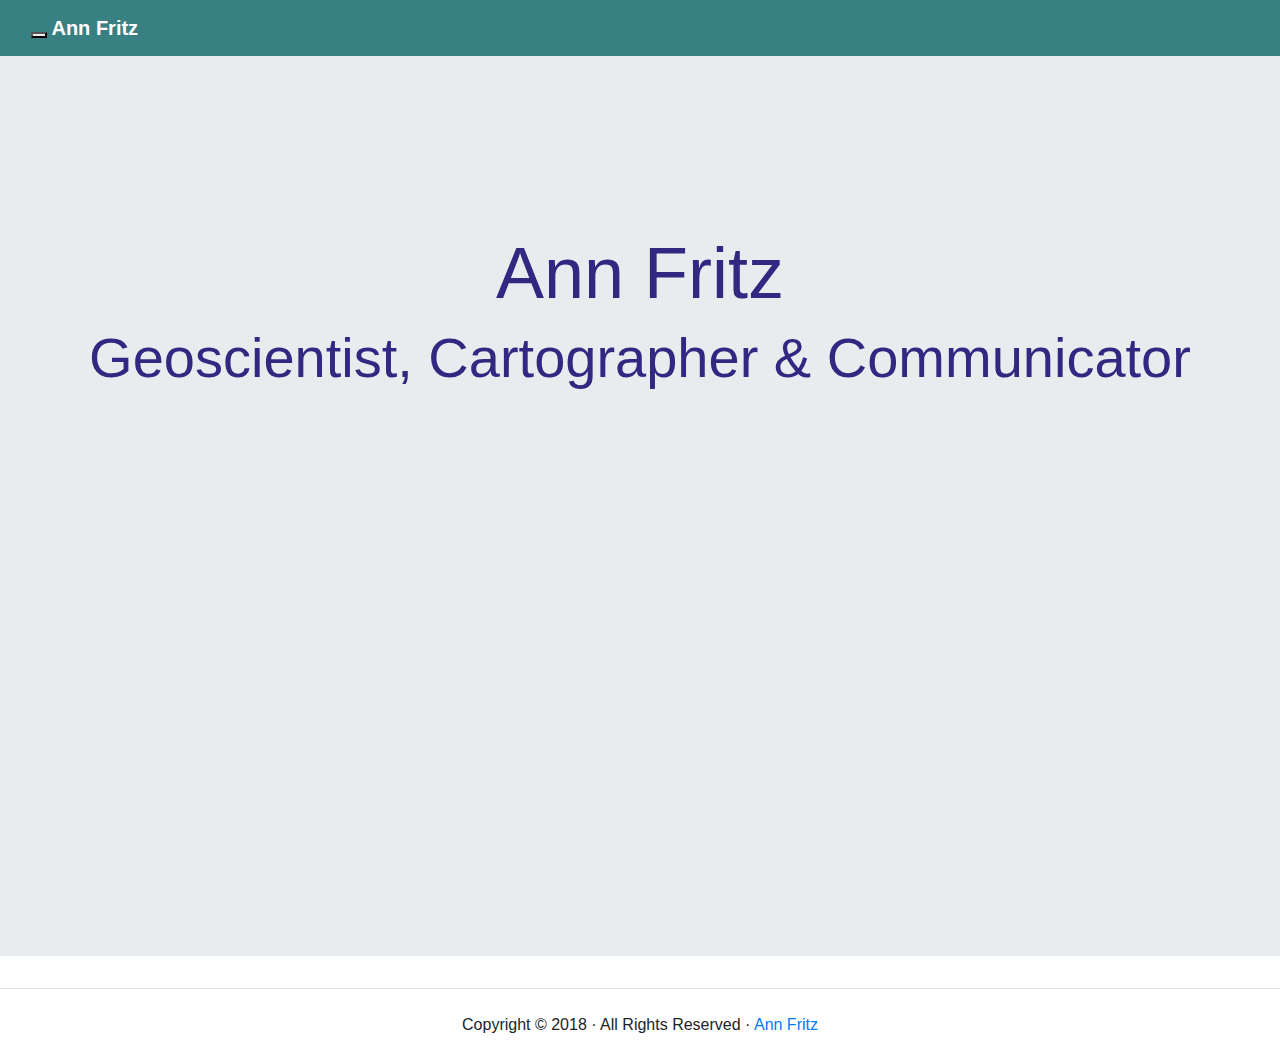
==== afritz_portfolio/index.html @ 044ebfca "Add files via upload" ====
<!DOCTYPE html>
<html lang="en">
<head>
    <meta charset="utf-8">
    <meta http-equiv="X-UA-Compatible" content="IE=edge">
    <meta name="viewport" content="width=device-width, initial-scale=1">
    <meta name="description" content="Ann Fritz Web Portfolio">
    <meta name="keywords" content="ann, fritz, gis, geoscientist, cartography, portfolio, map, maps">
    <meta name="author" content="Ann Fritz">
    <title>Ann Fritz</title>
      
    <!-- Bootstrap stylesheet above css style.css -->
    <link href="/css/bootstrap.css" rel="stylesheet">
    <link href="css/bootstrap.min.css" rel="stylesheet">
    <link rel="stylesheet" href="css/style.css"/>  

    <script src="lib/jquery-3.2.1.min.js"></script>
    <script src="lib/bootstrap.min.js"></script>
    
</head>

<body>   
    
 <!-- Navbar -->    
<nav class="navbar navbar-default navbar-fixed-top">
  <div class="container-fluid">
    <div class="navbar-header">
      <button type="button" class="navbar-toggle" data-toggle="collapse" data-target="#myNavbar">
        <span class="icon-bar"></span>
        <span class="icon-bar"></span>
        <span class="icon-bar"></span> 
      </button>
      <a class="navbar-brand js-scroll" href="#home">Ann Fritz</a>
    </div>
    <div class="collapse navbar-collapse" id="myNavbar">
      <ul class="nav navbar-nav navbar-right">
        <li><a href="#about" data-toggle="collapse" data-target=".navbar-collapse.in" class="js-scroll"><a href="about.html">About</a></a></li>
        <li><a href="#portfolio" data-toggle="collapse" data-target=".navbar-collapse.in" class="js-scroll"><a href="portfolio.html">Portfolio</a></a></li>
        <li><a href="#contact" data-toggle="collapse" data-target=".navbar-collapse.in" class="js-scroll"><a href="contact.html">Contact</a></a></li>
      </ul>
    </div>
  </div>
</nav>     
  
    
  <!-- Home -->     
 
    <div class="jumbotron jumbotron-fluid" id="home">
        <div class="container-fluid">
        <br>
        <h1 class="display-3">Ann Fritz</h1>
        <h1 class="display-4"> Geoscientist, Cartographer &amp; Communicator</h1>
        <br>
       <!----SCROLLY THING NOT WORKING 
            <a href="#about" class="js-scroll">img id="scroll-button" alt="" src="assests/down.svg"></a>-->
            
        </div>
    </div>
      
      
      
      <hr>
       <div class="row">
          <div class="text-center col-lg-6 offset-lg-3">
             <h4> </h4>
             <p>Copyright &copy; 2018 &middot; All Rights Reserved &middot; <a href="#" >Ann Fritz</a></p>
          </div>
       </div>
   
    <!-- jQuery (necessary for Bootstrap's JavaScript plugins) --> 
    <script src="jquery-3.2.1.min.js"></script>
    
    <!-- Include all compiled plugins (below), or include individual files as needed --> 
    <script src="file:///C|/Bootstrap/js/popper.min.js"></script>
    <script src="bootstrap.js"></script>
  </body>
</html>
---- afritz_portfolio/css/style.css ----
/***** NAVBAR *****/
.navbar-default {
  background-color: #398082;
  border-radius: 0;
  background-image: none;
}

/* Navbar title */
.navbar-default .navbar-brand {
  color: white;
  font-size: 20px;
  font-weight: bold;
}

/* Navbar hover effects */
.navbar-default .navbar-brand:hover,
.navbar-default .navbar-brand:focus,
.navbar-default .navbar-nav > li > a:hover,
.navbar-default .navbar-nav > li > a:focus {
    color: #80ba33;
}

/* Navbar links */
.navbar-default .navbar-nav > li > a {
  color: #fff;
  font-size: 16px;
}

/* Navbar collapsed styles */
.navbar-header .navbar-toggle {
  color: #fff;
}

.navbar-header .navbar-toggle:hover,
.navbar-header .navbar-toggle:focus {
  background-color: #80ba33;
  color: #242424;
}

#home {
    width: 100%;
    height: 100vh;
    background-image: url(/assets/sky.jpg);
    background-size:cover;
    background-position: center;
    font-family: agency fb, corbel, helvetica, sans-serif;
    color: white;
    text-align: center;
    font-size: 36px;
    padding-top: 120px;
}


h1 {
	color: #332782;
	font-size: 30px;	
}
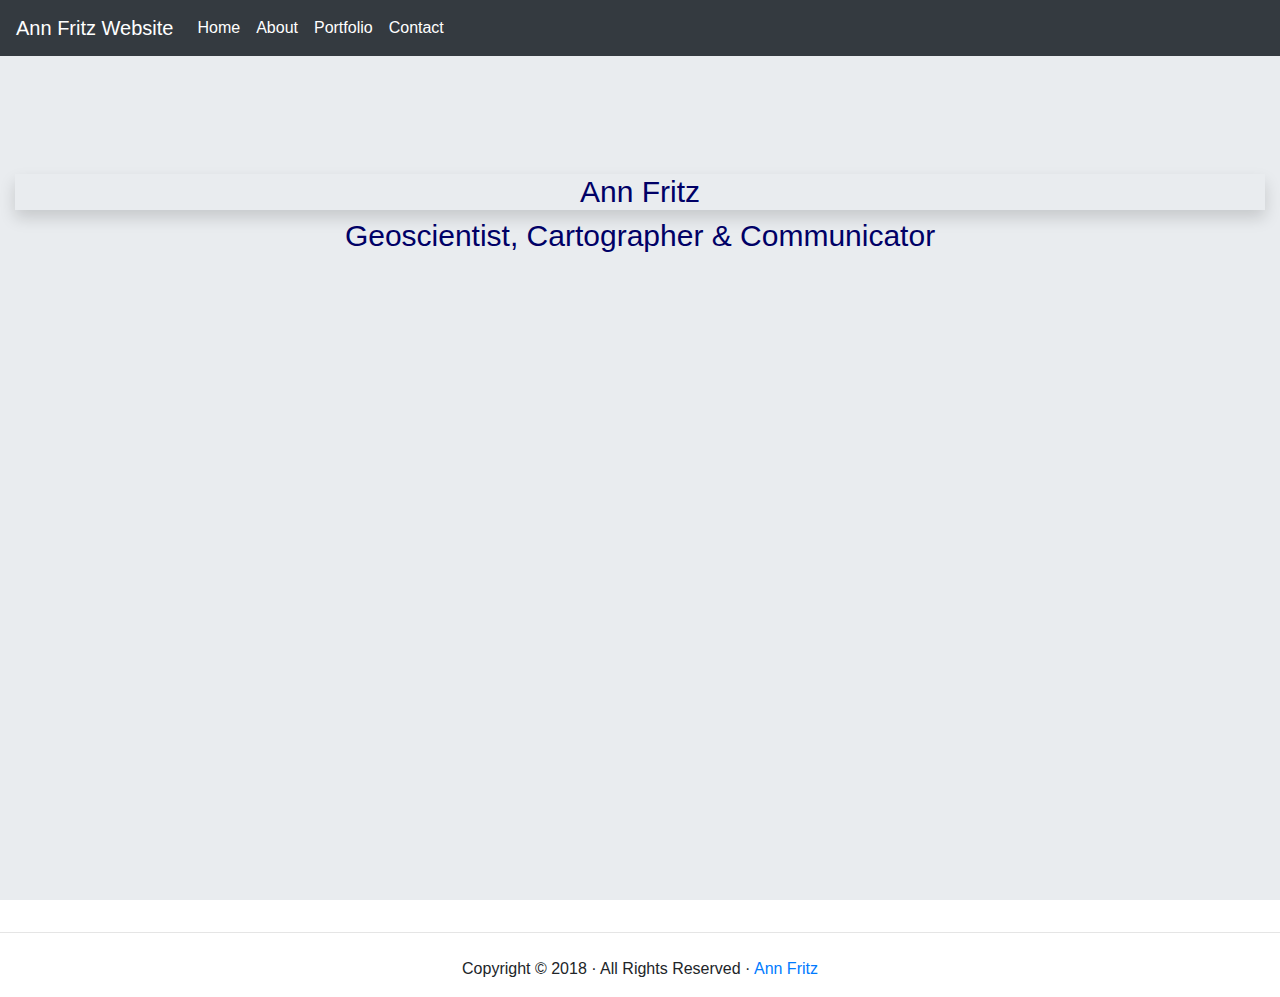
==== commit 6d261e84: "Add files via upload" ====
--- a/afritz_portfolio/index.html
+++ b/afritz_portfolio/index.html
@@ -19,37 +19,43 @@
     
 </head>
 
-<body>   
+<body>  
     
- <!-- Navbar -->    
-<nav class="navbar navbar-default navbar-fixed-top">
-  <div class="container-fluid">
-    <div class="navbar-header">
-      <button type="button" class="navbar-toggle" data-toggle="collapse" data-target="#myNavbar">
-        <span class="icon-bar"></span>
-        <span class="icon-bar"></span>
-        <span class="icon-bar"></span> 
+    <!--Navbar-->
+
+  <nav class="navbar navbar-expand-md navbar-dark fixed-top bg-dark">
+      <a class="navbar-brand" href="/index.html">Ann Fritz Website</a>
+      <button class="navbar-toggler" type="button" data-toggle="collapse" data-target="#navbarCollapse" aria-controls="navbarCollapse" aria-expanded="false" aria-label="Toggle navigation">
+        <span class="navbar-toggler-icon"></span>
       </button>
-      <a class="navbar-brand js-scroll" href="#home">Ann Fritz</a>
-    </div>
-    <div class="collapse navbar-collapse" id="myNavbar">
-      <ul class="nav navbar-nav navbar-right">
-        <li><a href="#about" data-toggle="collapse" data-target=".navbar-collapse.in" class="js-scroll"><a href="about.html">About</a></a></li>
-        <li><a href="#portfolio" data-toggle="collapse" data-target=".navbar-collapse.in" class="js-scroll"><a href="portfolio.html">Portfolio</a></a></li>
-        <li><a href="#contact" data-toggle="collapse" data-target=".navbar-collapse.in" class="js-scroll"><a href="contact.html">Contact</a></a></li>
-      </ul>
-    </div>
-  </div>
-</nav>     
-  
+      <div class="collapse navbar-collapse" id="navbarCollapse">
+        <ul class="navbar-nav mr-auto">
+          <li class="nav-item active">
+            <a class="nav-link" href="/index.html">Home <span class="sr-only">(current)</span></a>
+          </li>
+          <li class="nav-item active">
+            <a class="nav-link" href="/about.html">About</a>
+          </li>
+          <li class="nav-item active">
+            <a class="nav-link" href="/portfolio.html">Portfolio</a>
+          </li>
+          <li class="nav-item active">
+            <a class="nav-link" href="/contact.html">Contact</a>
+          </li>
+         
+        </ul>
+       </div>
+    </nav>
     
-  <!-- Home -->     
+   
+    
+<!-- Home -->     
  
     <div class="jumbotron jumbotron-fluid" id="home">
         <div class="container-fluid">
         <br>
-        <h1 class="display-3">Ann Fritz</h1>
-        <h1 class="display-4"> Geoscientist, Cartographer &amp; Communicator</h1>
+        <h1 class="shadow">Ann Fritz</h1>
+        <h1 class=title> Geoscientist, Cartographer &amp; Communicator</h1>
         <br>
        <!----SCROLLY THING NOT WORKING 
             <a href="#about" class="js-scroll">img id="scroll-button" alt="" src="assests/down.svg"></a>-->
@@ -58,6 +64,8 @@
     </div>
       
       
+<!-- footer -->     
+ 
       
       <hr>
        <div class="row">
--- a/afritz_portfolio/css/style.css
+++ b/afritz_portfolio/css/style.css
@@ -40,18 +40,37 @@
 #home {
     width: 100%;
     height: 100vh;
-    background-image: url(/assets/sky.jpg);
+    background-image: url(/assests/sky.jpg);
     background-size:cover;
     background-position: center;
-    font-family: agency fb, corbel, helvetica, sans-serif;
+    font-family: palatino linotype, book antiqua, helvetica, serif;
     color: white;
     text-align: center;
     font-size: 36px;
     padding-top: 120px;
 }
 
+#contact {
+    width: 100%;
+    height: 100vh;
+    background-image: url(/assests/BeachPhotoEdit.png);
+    background-size:cover;
+    background-position: center;
+    font-family: palatino linotype, book antiqua, helvetica, serif;
+    color: white;
+    text-align: center;
+    font-size: 35px;
+    padding-top: 120px;
+}
 
 h1 {
-	color: #332782;
+	color: #000066;
 	font-size: 30px;	
-}+}
+
+h2 {
+	color: #b3bbbe;
+	font-size: 20px;	
+}
+
+
